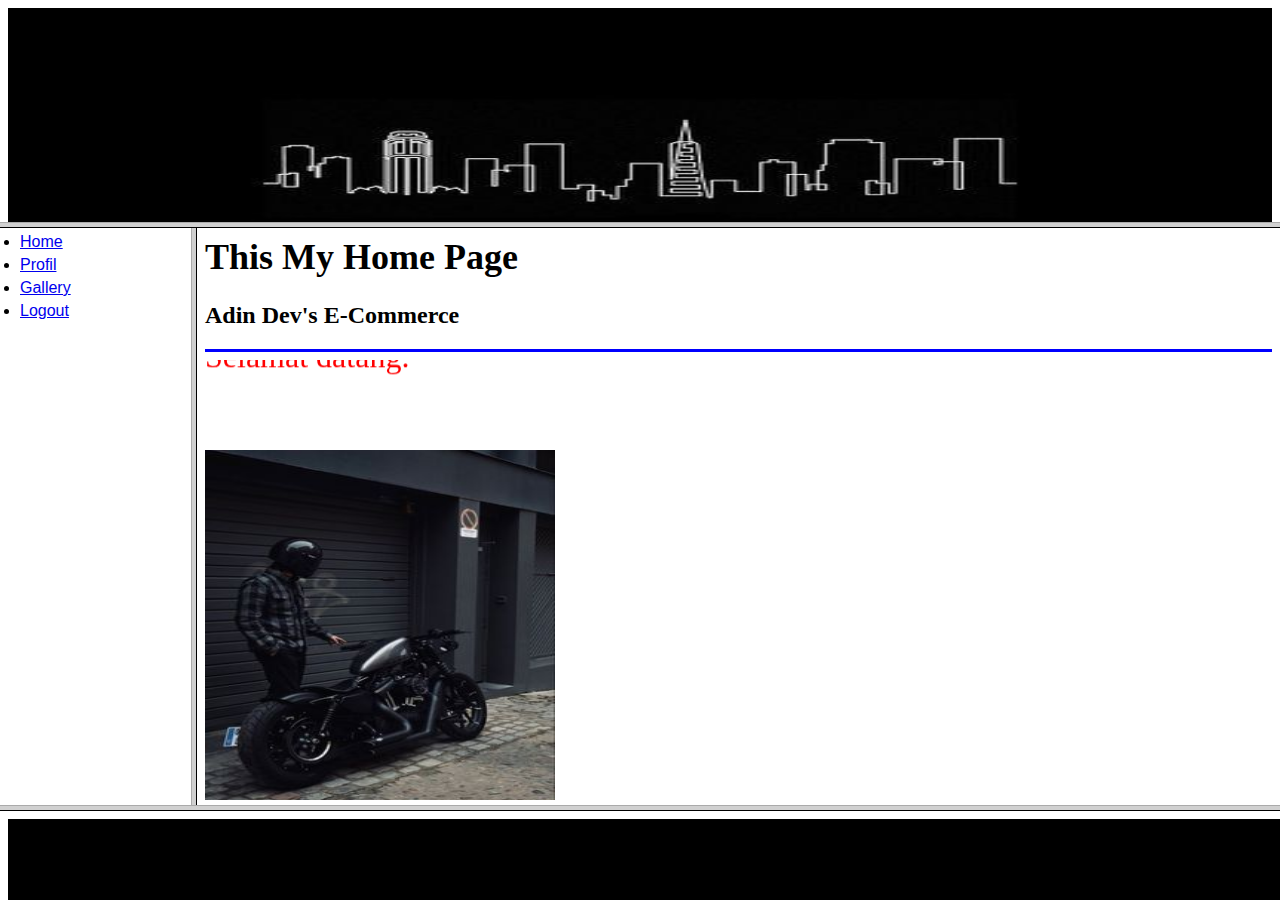
==== mainmenu/index.html @ 58829f33 "Add files via upload" ====
<html>
    <head>
      <link rel="stylesheet" href="style.css">
      <title>Welcome Admin :P</title>  
    </head>
    <frameset rows="25%,65%,10%">
        <frame src="header.html"  >
        <frameset cols="15%, 85%">
        <frame src="menu.html">
        <frame src="home.html" name="kanan">
        </frameset>
        <frame src="footer.html"  >
          <frame src="logout.php">
        </frameset>
</html>
---- mainmenu/style.css ----
* {
    margin: 0;
    padding: 0;
    box-sizing: border-box;
    font-family: 'Segoe UI', sans-serif;
}

nav {
    background: #1a1a1a;
    padding: 15px 0;
    text-align: center;
}

nav a {
    color: white;
    text-decoration: none;
    padding: 10px 20px;
    margin: 0 10px;
    border-radius: 5px;
    transition: background 0.3s;
}

nav a:hover {
    background: #333;
}

nav a.active {
    background: #007bff;
}

.profile-container, .gallery-container {
    max-width: 1200px;
    margin: 40px auto;
    padding: 0 20px;
}

.profile-card {
    background: white;
    border-radius: 10px;
    box-shadow: 0 4px 15px rgba(0,0,0,0.1);
    padding: 20px;
    display: flex;
    gap: 20px;
    margin-top: 20px;
}

.gallery-grid {
    display: grid;
    grid-template-columns: repeat(auto-fit, minmax(250px, 1fr));
    gap: 20px;
    margin-top: 20px;
}

.gallery-item {
    background: white;
    border-radius: 10px;
    box-shadow: 0 4px 15px rgba(0,0,0,0.1);
    padding: 15px;
    transition: transform 0.3s;
}

.gallery-item:hover {
    transform: translateY(-5px);
}
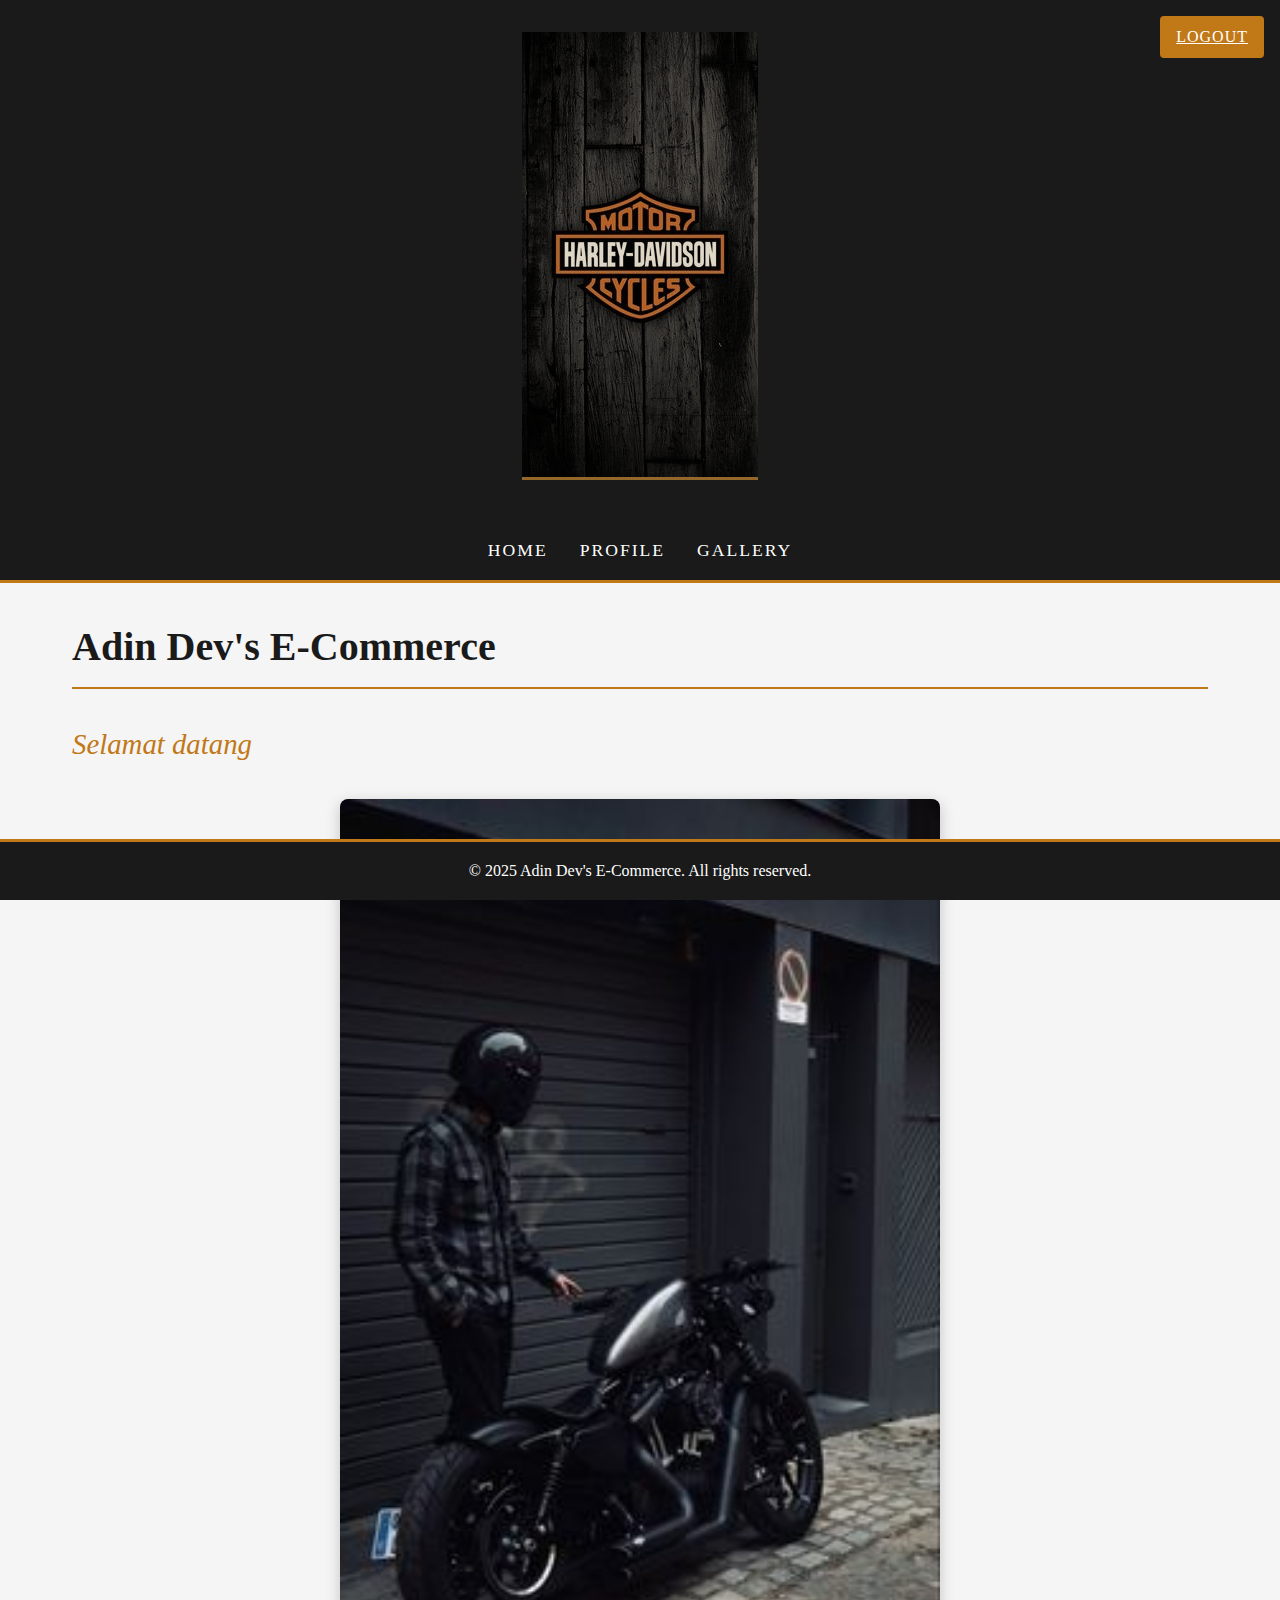
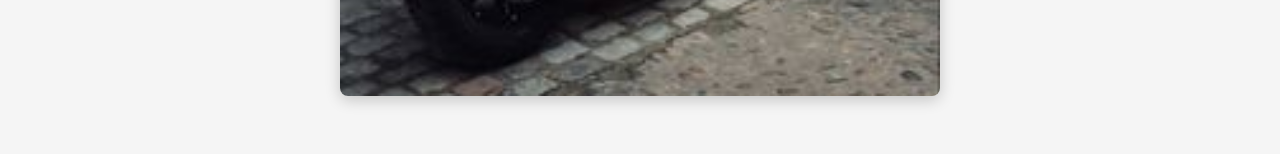
==== commit 1d6eff0c: "Add files via upload" ====
--- a/mainmenu/index.html
+++ b/mainmenu/index.html
@@ -1,15 +1,161 @@
-<html>
-    <head>
-      <link rel="stylesheet" href="style.css">
-      <title>Welcome Admin :P</title>  
-    </head>
-    <frameset rows="25%,65%,10%">
-        <frame src="header.html"  >
-        <frameset cols="15%, 85%">
-        <frame src="menu.html">
-        <frame src="home.html" name="kanan">
-        </frameset>
-        <frame src="footer.html"  >
-          <frame src="logout.php">
-        </frameset>
+<!DOCTYPE html>
+<html lang="en">
+<head>
+    <meta charset="UTF-8">
+    <meta name="viewport" content="width=device-width, initial-scale=1.0">
+    <title>Adin Dev's E-Commerce</title>
+    <style>
+        :root {
+            --primary-color: #1a1a1a;
+            --accent-color: #c17817;
+            --text-color: #333333;
+            --light-gray: #f5f5f5;
+        }
+
+        * {
+            margin: 0;
+            padding: 0;
+            box-sizing: border-box;
+            font-family: 'Times New Roman', serif;
+        }
+
+        body {
+            background-color: var(--light-gray);
+            color: var(--text-color);
+            line-height: 1.6;
+        }
+
+        .header {
+            background-color: var(--primary-color);
+            padding: 2rem 0;
+            text-align: center;
+        }
+
+        .footer {
+            max-width: 1200px;
+            margin: 0 auto;
+            filter: brightness(0.8) sepia(0.3);
+            border-bottom: 3px solid var(--accent-color);
+        }
+
+        nav {
+            background: var(--primary-color);
+            border-bottom: 3px solid var(--accent-color);
+            padding: 1rem 0;
+        }
+
+        nav ul {
+            list-style: none;
+            display: flex;
+            justify-content: center;
+            gap: 2rem;
+        }
+
+        nav a {
+            color: white;
+            text-decoration: none;
+            text-transform: uppercase;
+            letter-spacing: 2px;
+            font-size: 1.1rem;
+            transition: color 0.3s;
+        }
+
+        nav a:hover {
+            color: var(--accent-color);
+        }
+
+        .main-content {
+            max-width: 1200px;
+            margin: 2rem auto;
+            padding: 0 2rem;
+        }
+
+        h1 {
+            font-size: 2.5rem;
+            color: var(--primary-color);
+            margin-bottom: 1rem;
+            border-bottom: 2px solid var(--accent-color);
+            padding-bottom: 0.5rem;
+        }
+
+        .welcome-text {
+            font-size: 1.8rem;
+            color: var(--accent-color);
+            margin: 2rem 0;
+            font-style: italic;
+        }
+
+        .featured-image {
+            width: 100%;
+            max-width: 600px;
+            height: auto;
+            display: block;
+            margin: 1.5rem auto;
+            border-radius: 8px;
+            box-shadow: 0 4px 15px rgba(0,0,0,0.2);
+            object-fit: cover;
+            image-rendering: -webkit-optimize-contrast;
+            image-rendering: crisp-edges;
+        }
+
+        .featured-image:hover {
+            transform: scale(1.02);
+        }
+
+        footer {
+            background: var(--primary-color);
+            color: white;
+            text-align: center;
+            padding: 1rem 0;
+            position: fixed;
+            bottom: 0;
+            width: 100%;
+            border-top: 3px solid var(--accent-color);
+        }
+
+        .logout-button {
+            position: fixed;
+            top: 1rem;
+            right: 1rem;
+            background: var(--accent-color);
+            color: white;
+            padding: 0.5rem 1rem;
+            border: none;
+            border-radius: 4px;
+            cursor: pointer;
+            text-transform: uppercase;
+            letter-spacing: 1px;
+            transition: background 0.3s;
+        }
+
+        .logout-button:hover {
+            background: #a05f12;
+        }
+    </style>
+</head>
+<body>
+    <header class="header">
+        <img src="img/h5.jpg" alt="City Skyline" class="footer">
+    </header>
+
+    <nav>
+        <ul>
+            <li><a href="home.html">Home</a></li>
+            <li><a href="profil.html">Profile</a></li>
+            <li><a href="galery.html">Gallery</a></li>
+            
+        </ul>
+    </nav>
+
+    <main class="main-content">
+        <h1>Adin Dev's E-Commerce</h1>
+        <p class="welcome-text">Selamat datang</p>
+        <img src="img/h6.jpg" alt="Featured Motorcycle" class="featured-image">
+    </main>
+
+    <li><a href="../index.html" target="_top" Log class="logout-button">Logout</li></a>
+    <footer>
+        <p>&copy; 2025 Adin Dev's E-Commerce. All rights reserved.</p>
+    </footer>
+</body>
 </html>